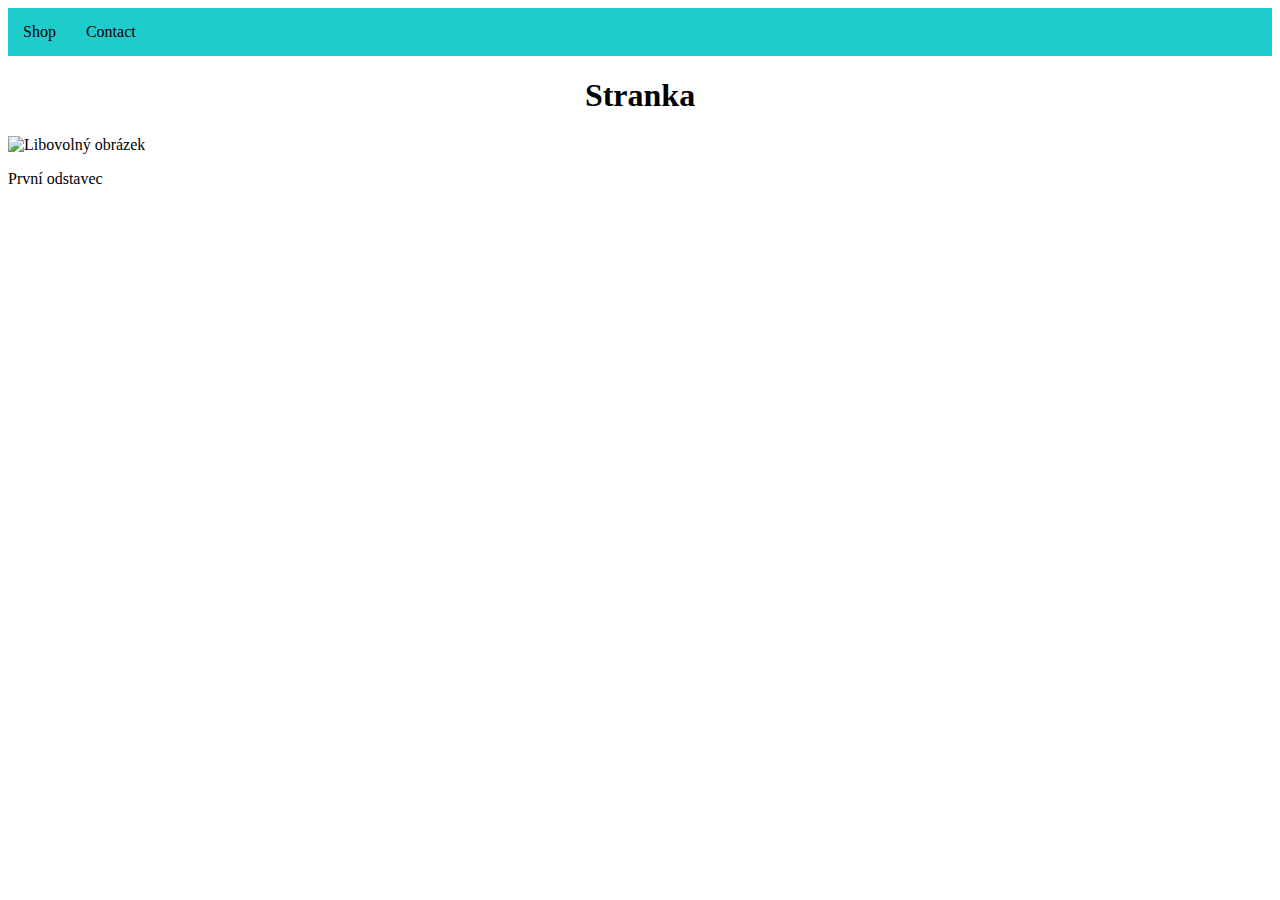
==== index.html @ 8dc06f06 "PrvniCommit" ====
<html>
<head>
    <meta charset="utf-8" />
    <meta name="viewport" content="width=device-width" />
<title>Index</title>
<link rel="stylesheet" href="style.css" />
<link rel="icon" type="image/x-icon" href="https://th.bing.com/th/id/OIP.oXeiG3SVuXZKCU3ceTHGTwHaHa?w=193&h=193&c=7&r=0&o=5&pid=1.7">
</head>
<body>
    <nav class = "navigace">
        <ul>
            <li><a href="shop.html">Shop</a></li>
            <li><a href="contacts.html">Contact</a></li>
        </ul>
    </nav>
<h1>Stranka</h1>

<main>
    <img src="obrazek.jpg" alt="Libovolný obrázek">
    <p>První odstavec</p>
    
</main>


</body>
</html>
---- style.css ----
.navigace ul {
    list-style-type:none ;
    background-color: rgb(31, 204, 204);
    padding: 0px;
    margin: 0px;
    overflow: hidden;
}
.navigace a {
    color: rgb(0, 0, 0);
    text-decoration: none;
    padding: 15px;
    display: block;
    text-align: center;
    
}
.navigace a:hover {
    background-color: rgb(37, 76, 88);
}
.navigace li {
    float: left;
}
h1 {
    text-align: center;
}

.cont {
    display: grid;
    grid-template-rows: repeat(4, 100px);
    grid-template-columns: repeat(auto-fit, minmax(100px, 1fr));
}

.karta1 {
    grid-row: 1 ;
    
}
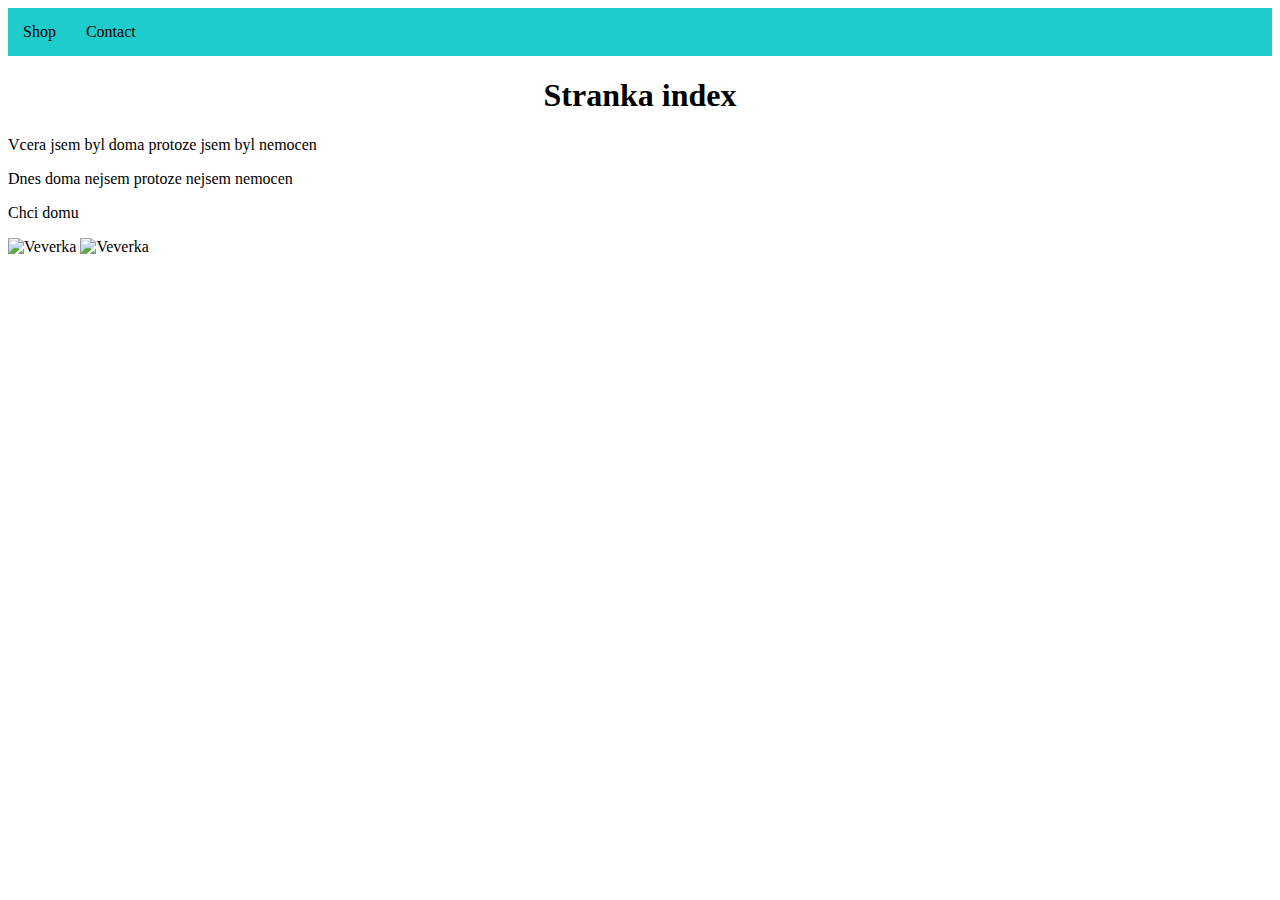
==== commit 1c263cd0: "Commit3" ====
--- a/index.html
+++ b/index.html
@@ -13,14 +13,12 @@
             <li><a href="contacts.html">Contact</a></li>
         </ul>
     </nav>
-<h1>Stranka</h1>
+<h1>Stranka index</h1>
 
-<main>
-    <img src="obrazek.jpg" alt="Libovolný obrázek">
-    <p>První odstavec</p>
-    
-</main>
-
-
+<p>Vcera jsem byl doma protoze jsem byl nemocen</p>
+<p>Dnes doma nejsem protoze nejsem nemocen</p>
+<p>Chci domu </p>
+<img src="https://th.bing.com/th/id/OIP.vGu9JXyNuY-1LKPSkTvvoAHaF7?w=229&h=183&c=7&r=0&o=5&pid=1.7" alt="Veverka">
+<img src="https://th.bing.com/th/id/OIP.vGu9JXyNuY-1LKPSkTvvoAHaF7?w=229&h=183&c=7&r=0&o=5&pid=1.7" alt="Veverka">
 </body>
 </html>--- a/style.css
+++ b/style.css
@@ -5,6 +5,8 @@
     margin: 0px;
     overflow: hidden;
 }
+
+
 .navigace a {
     color: rgb(0, 0, 0);
     text-decoration: none;
@@ -25,11 +27,46 @@
 
 .cont {
     display: grid;
-    grid-template-rows: repeat(4, 100px);
+    text-align: center;
+    gap: 100px;
+    grid-template-rows: repeat(8, 150px);
     grid-template-columns: repeat(auto-fit, minmax(100px, 1fr));
 }
 
 .karta1 {
-    grid-row: 1 ;
-    
+
+    background-color: rgb(235, 190, 106);
+    border: 2;
+}
+
+.kontakt {
+    display: grid;
+    text-align: center;
+    grid-template-columns: repeat(auto-fit, minmax(100px, 250px));
+    color: white;
+
+}
+.kon1 {
+    background-color: gray;
+}
+.kon2 {
+    background-color: rgb(80, 79, 79);
+}
+.kon3 {
+    background-color: rgb(58, 58, 58);
+}
+.kon4 {
+    background-color: rgb(53, 53, 53);
+}
+.kon5 {
+    background-color: rgb(68, 68, 68);
+}
+.kon6 {
+    background-color: rgb(112, 71, 71);
+}
+.kon7 {
+    background-color: rgb(241, 103, 103);
+}
+.kon8 {
+    background-color: rgb(255, 0, 0);
 }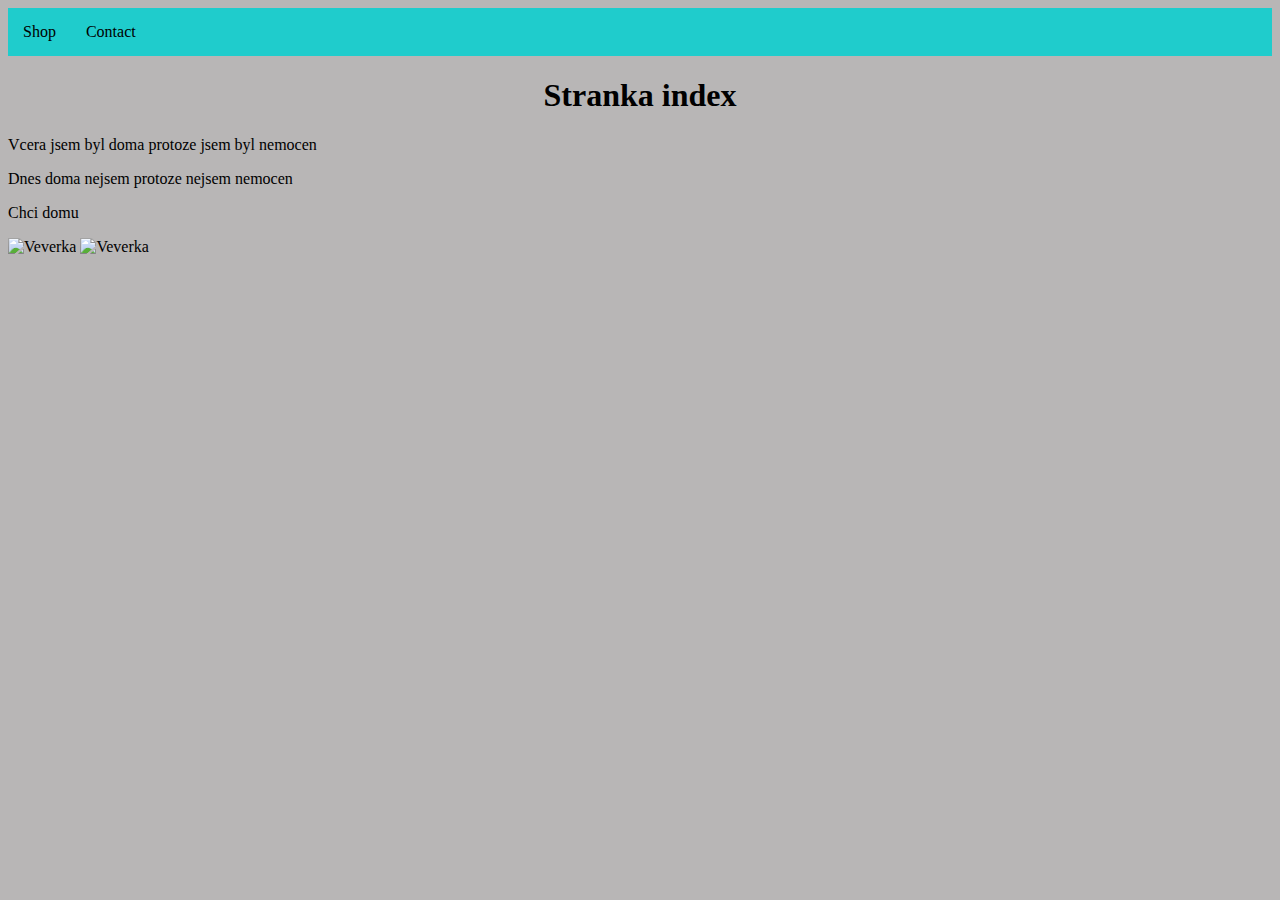
==== commit 996d1e39: "Commit3" ====
--- a/index.html
+++ b/index.html
@@ -1,3 +1,4 @@
+<!DOCTYPE html>
 <html>
 <head>
     <meta charset="utf-8" />
@@ -6,7 +7,8 @@
 <link rel="stylesheet" href="style.css" />
 <link rel="icon" type="image/x-icon" href="https://th.bing.com/th/id/OIP.oXeiG3SVuXZKCU3ceTHGTwHaHa?w=193&h=193&c=7&r=0&o=5&pid=1.7">
 </head>
-<body>
+<body class="ind">
+    
     <nav class = "navigace">
         <ul>
             <li><a href="shop.html">Shop</a></li>
--- a/style.css
+++ b/style.css
@@ -69,4 +69,13 @@
 }
 .kon8 {
     background-color: rgb(255, 0, 0);
+}
+.ind {
+    background-color: rgb(184, 182, 182);
+}
+.contac {
+    background-color: rgb(200, 223, 243);
+}
+.sho {
+    background-color: antiquewhite;
 }